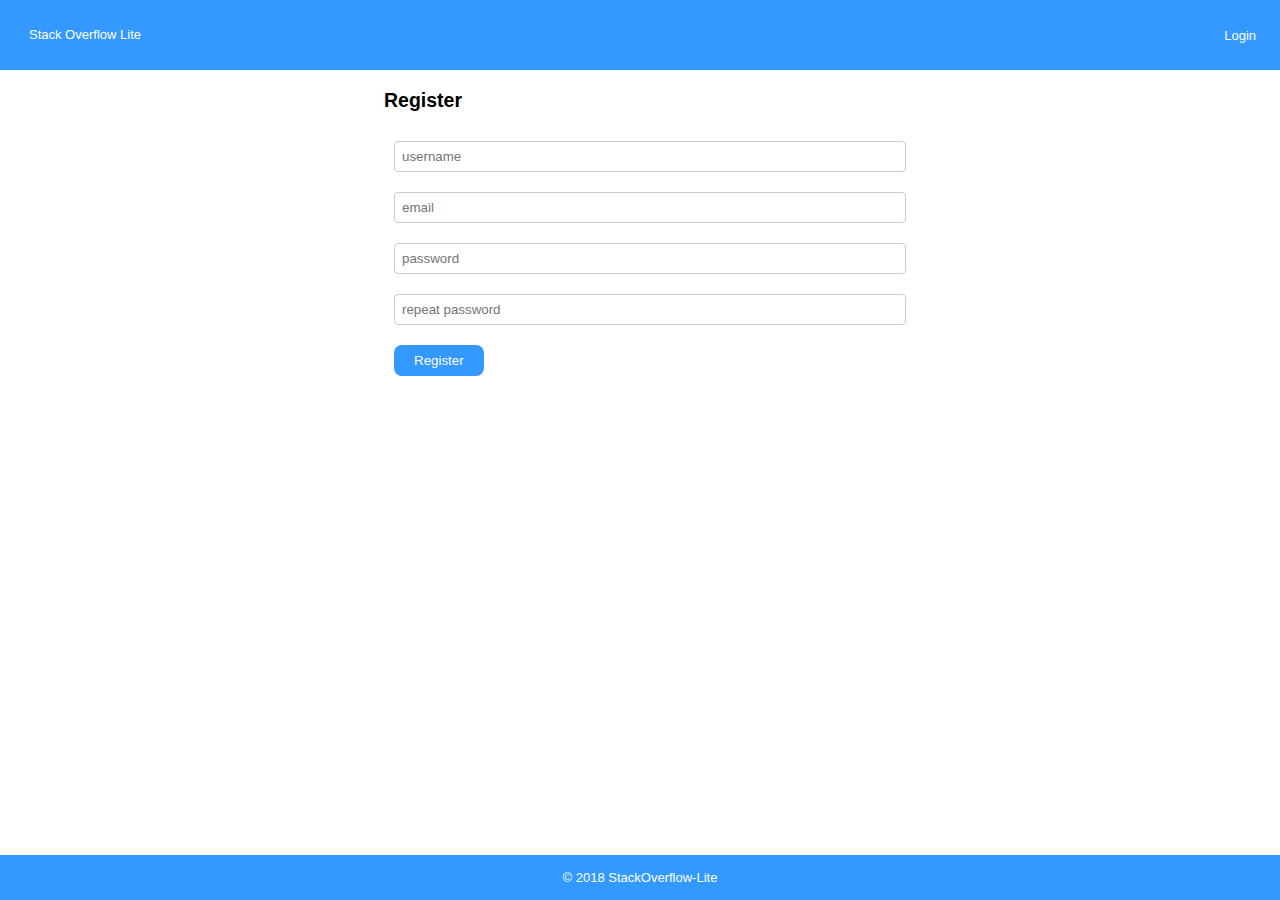
==== index.html @ bee70b69 "Rename registration.html to index.html for hosting on gh-pages" ====
<!DOCTYPE html>
<html lang="en">
<head>
    <meta charset="UTF-8">
    <meta name="viewport" content="width=device-width, initial-scale=1.0">
    <meta http-equiv="X-UA-Compatible" content="ie=edge">
    <title>Registration</title>
    <link rel="stylesheet" href="css/home.css">
    <link rel="stylesheet" href="css/registration.css">
</head>
<body>
    <div class="header">
        <div class="container-header">
            <div class="left-sideheader">
                <div class="logo-header">
                    <p class="p-logo">Stack Overflow Lite</p>
                </div>
            </div>
            <div class="right-sideheader">
                <div class=" login-header">
                    <a href="login.html">Login</a>
                </div>
            </div>
        </div>
    </div>
    <div class="reg-main-body-container">
        <div class="reg-left-main-body">

        </div>
        <div class="reg-main-body">
            <div class="reg-title">
                <h2>Register</h2>
            </div>
            <div-reg-form-div>
                <input type="text" class="username" placeholder="username"  id="name">
                <input type="text" class="email" placeholder="email"  id="email">
                <input type="password" class="password" placeholder="password"  id="password">
                <input type="password" class="repeat-password" placeholder="repeat password"  id="repeat-password">
                <button id="reg-submit-button" class="reg-submit-button">Register</button>
            </div-reg-form-div>
        </div>
        <div class="reg-right-main-body">
        </div>
        <div class="footer-reg">
             <p class="p-footer">&copy; 2018 StackOverflow-Lite</p>
        </div>
    </div>
</body>
</html>
---- css/home.css ----
body{
    display: block;
    margin: 0;
}

html {
    font-family: ProximaNova,-apple-system,BlinkMacSystemFont,"Segoe UI",Roboto,"Helvetica Neue",Arial,sans-serif;
    font-size: 13px;
    line-height: 1.5;
}


.header{
    display: flex;
    background-color: #39f;
}

.left-sideheader{
    display: flex;
    flex-direction: row;
    justify-content:flex-start;
}

.right-sideheader{
    display: flex;
    flex-direction: row;
    justify-content:flex-end;
    padding-top: 14px;
    padding-right: 12px
}

.logo-header{
   margin: 8px;
   color: #fff;
   padding: 4px;
   margin-left: 25px;
}

.login-header{
    margin: 8px;
    color: #fff;
    padding: 4px;
 }

 .logout-header{
    margin: 8px;
    color: #fff;
    padding: 4px;
 }

 .add-question-header {
    margin: 8px;
    color: #fff;
    padding: 4px 12px 4px 12px;
    border: 1px solid white;
    border-radius: 15px;
    margin-bottom: 9%;
}
 
 
 .container-header{
     display: flex;
     width: 100%;
     flex-direction: row;
     justify-content: space-between;
  
 }

 .search-form{
    padding:20px;
 }

input[type=text], select, textarea {
    width: 100%;
    padding: 7px;
    border: 1px solid #ccc;
    border-radius: 4px;
    box-sizing: border-box;
}

.header-search{
    border-radius: 28px !important;;
}

.main-container{
    display: flex;
    background: #fff;
    flex-direction: row;
}

.middle-body-container{
    width: 60%;
    border-left: 1px solid #e5e5e5;
    border-right: 1px solid #e5e5e5;

}

.left-body-container{
    width: 20%;
}

.right-body-container{
    width: 20%;
}

.footer-home {
    background-color: #39f;
    text-align: center;
    color: #fff;
    width: 100%;
    height: 4em;
}
.left-container {
    padding-left: 40px;
}

.home-button{
    border-bottom: 1px solid #e5e5e5;
    color: #222;
    margin-right: 40px;
}

.left-sub-bars{
    color: #999;
}

.questions-summary{
    display: flex;
    flex-direction: column;
    padding: 1px;
    margin-left: 20px;
    margin-right: 10px;
}

.question-title{
    color: #005999;
}

h3{
    font-size: 14px;
    font-weight: 400;
}

.question-content{
    padding-bottom: 5px;
    color: #3b4045;
}

.question-tags{
    display: flex;
    flex-direction: row;
}

.question-author{
    color: #39739d;
    background-color: #E1ECF4;
    margin-right: 5px;
    padding: 1px;
    width: fit-content;
}

.question-creation-date{
    color: #39739d;
    background-color: #E1ECF4;
    margin-right: 5px;
    padding: 1px;
    width: fit-content;
}

.question-answers{
    color: #39739d;
    background-color: #E1ECF4;
    padding: 1px;
    width: fit-content;
}

.right-main-bar-contents{
    display: flex;
    flex-direction: column;
    padding: 5px;
}

.right-main-bar-contents-bodies{
    display: flex;
    flex-direction: column;
}

.right-main-bar-content-body{
    word-wrap: break-word;
    padding: 2px;
    color: #07C;
    margin-bottom:  0.2em;
}

@media (max-width: 824px) {
	.container-header{
        display: flex;
        flex-direction: column;
       
    }
}

@media (max-width: 824px) {
	.right-sideheader{
        flex-direction: row;
        justify-content:center;
    }
}

@media (max-width: 824px) {
	.left-sideheader{
        flex-direction: row;
        justify-content:center;
    }
}

@media (max-width: 640px) {
	.main-container {
        display: flex;
        flex-direction: column;
        justify-content:flex-end;
    }
}

@media (max-width: 640px) {
	.left-container {
        display: flex;
        flex-direction: row;
        justify-content:space-around;
        margin-left: 100px;
    }
}

@media (max-width: 640px) {
	.left-sub-bars {
        display: flex;
        flex-direction: row;
        justify-content:space-around;
        padding: 5px;
    }
}

@media (max-width: 640px) {
	.my-questions {
        padding: 2px;
        margin-right: 15px;
    }
}

@media (max-width: 630px) {
	.middle-body-container {
        width: 100%
    }
    .right-body-container {
        width: 100%;
    }
}



.main-container > div {
    padding: 20px;
}

@media (max-width: 640px){
.main-container > div {
    display: flex;
    width: 100% !important;

    } 
}


p.p-footer-home {
    padding-top: 22px;
}

a {
    all: unset;
}
---- css/registration.css ----
.reg-left-main-body{
    width: 30%;
}

.reg-main-body{
    width: 40%;
    min-height: 50vh;
}

.reg-right-main-body{
    width: 30%;
}

.reg-main-body-container{
    display: flex;
    flex-direction: row;
}

input[type="password"] {
    width: 100%;
    padding: 7px;
    border: 1px solid #ccc;
    border-radius: 4px;
    box-sizing: border-box;
}

.reg-submit-button{
    background-color: #39f;
    border: 0 none;
    border-radius: 8px;
    color: #fff;
    padding: 8px 20px;
}

.footer-reg{
    background-color: #39f; 
    text-align: center;
    padding: 0px;
    color: #fff;
    bottom: 0;
    position: fixed;
    width:100%;
}

div-reg-form-div > input,button {
    margin: 10px;
}

a {
    all: unset;
}
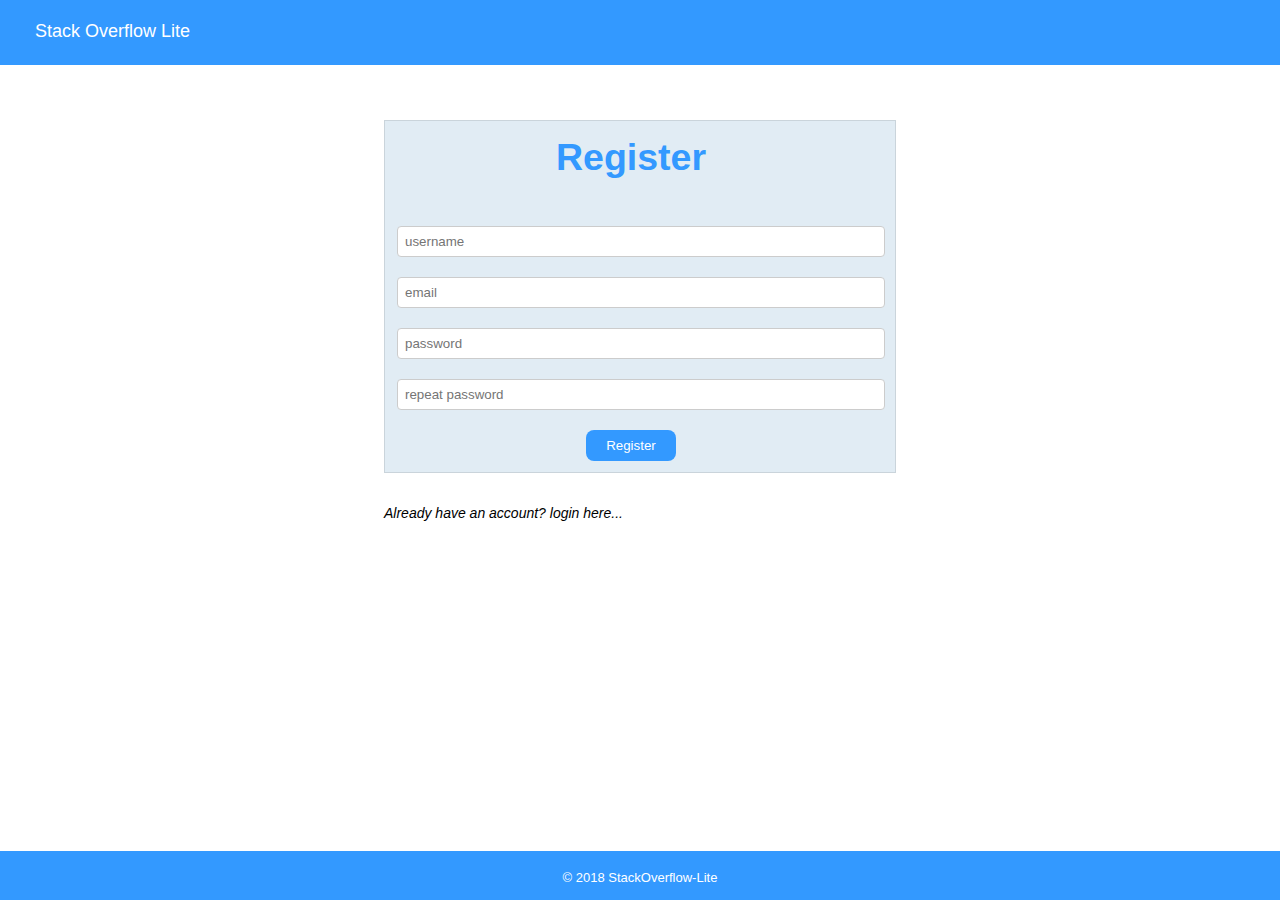
==== commit dd592bae: "Combined the css files to make one file and refactor the login and register pages" ====
--- a/index.html
+++ b/index.html
@@ -5,8 +5,7 @@
     <meta name="viewport" content="width=device-width, initial-scale=1.0">
     <meta http-equiv="X-UA-Compatible" content="ie=edge">
     <title>Registration</title>
-    <link rel="stylesheet" href="css/home.css">
-    <link rel="stylesheet" href="css/registration.css">
+    <link rel="stylesheet" href="css/master.css">
 </head>
 <body>
     <div class="header">
@@ -18,7 +17,6 @@
             </div>
             <div class="right-sideheader">
                 <div class=" login-header">
-                    <a href="login.html">Login</a>
                 </div>
             </div>
         </div>
@@ -27,17 +25,25 @@
         <div class="reg-left-main-body">
 
         </div>
+        
         <div class="reg-main-body">
-            <div class="reg-title">
-                <h2>Register</h2>
+            <div class="form-signin-r">
+                <div class="reg-title">
+                    <h2 class="h2-register">Register</h2>
+                </div>
+                <div-reg-form-div>
+                    <input type="text" class="username" placeholder="username"  id="name">
+                    <input type="text" class="email" placeholder="email"  id="email">
+                    <input type="password" class="password" placeholder="password"  id="password">
+                    <input type="password" class="repeat-password" placeholder="repeat password"  id="repeat-password">
+                    <div class="r-button">
+                        <button id="reg-submit-button" class="reg-submit-button">Register</button>
+                    </div>
+                </div-reg-form-div>
             </div>
-            <div-reg-form-div>
-                <input type="text" class="username" placeholder="username"  id="name">
-                <input type="text" class="email" placeholder="email"  id="email">
-                <input type="password" class="password" placeholder="password"  id="password">
-                <input type="password" class="repeat-password" placeholder="repeat password"  id="repeat-password">
-                <button id="reg-submit-button" class="reg-submit-button">Register</button>
-            </div-reg-form-div>
+            <div class="login-here">
+               <i> Already have an account? login <a href="login.html">here...</a> </i>
+            </div>
         </div>
         <div class="reg-right-main-body">
         </div>
--- a/css/master.css
+++ b/css/master.css
@@ -0,0 +1,782 @@
+body{
+    display: block;
+    margin: 0;
+ 
+    
+}
+
+html {
+    font-family: ProximaNova,-apple-system,BlinkMacSystemFont,"Segoe UI",Roboto,"Helvetica Neue",Arial,sans-serif;
+    font-size: 13px;
+    line-height: 1.5;
+}
+
+
+.header{
+    display: flex;
+    background-color: #39f;
+    height: 5em;
+}
+
+.left-sideheader{
+    display: flex;
+    flex-direction: row;
+    justify-content:flex-start;
+}
+
+.right-sideheader{
+    display: flex;
+    flex-direction: row;
+    justify-content:flex-end;
+    padding-top: 14px;
+    padding-right: 12px
+}
+
+
+p.p-logo {
+    font-size: 18px;
+    color: #fff;
+}
+
+.login-header{
+    margin: 8px;
+    padding: 4px;
+    color: #fff;
+ }
+
+ .logout-header{
+    margin: 8px;
+    color: #fff;
+    padding: 4px;
+ }
+
+ .add-question-header {
+    margin: 8px;
+    color: #fff;
+    padding: 4px 12px 4px 12px;
+    border: 1px solid white;
+    border-radius: 15px;
+    margin-bottom: 5%;
+}
+ 
+ 
+ .container-header{
+     display: flex;
+     width: 100%;
+     flex-direction: row;
+     justify-content: space-between;
+  
+ }
+
+ .search-form{
+    padding:20px;
+ }
+
+input[type=text], select, textarea {
+    width: 100%;
+    padding: 7px;
+    border: 1px solid #ccc;
+    border-radius: 4px;
+    box-sizing: border-box;
+}
+
+.header-search{
+    border-radius: 28px !important;;
+}
+
+.main-container{
+    display: flex;
+    background: #fff;
+    flex-direction: row;
+}
+
+.middle-body-container{
+    width: 60%;
+    border-left: 1px solid #e5e5e5;
+    border-right: 1px solid #e5e5e5;
+
+}
+
+.left-body-container{
+    width: 20%;
+}
+
+.right-body-container{
+    width: 20%;
+}
+
+.footer-home {
+    background-color: #39f;
+    text-align: center;
+    color: #fff;
+    width: 100%;
+    height: 4em;
+}
+.left-container {
+    padding-left: 40px;
+}
+
+.home-button{
+    border-bottom: 1px solid #e5e5e5;
+    color: #222;
+    margin-right: 40px;
+}
+
+.left-sub-bars{
+    color: #999;
+}
+
+.questions-summary{
+    display: flex;
+    flex-direction: column;
+    padding: 1px;
+    margin-left: 20px;
+    margin-right: 10px;
+}
+
+.question-title{
+    color: #005999;
+}
+
+h3{
+    font-size: 14px;
+    font-weight: 400;
+}
+
+.question-content{
+    color: #3b4045;
+}
+
+.question-tags{
+    display: flex;
+    flex-direction: row;
+}
+
+.question-author{
+    color: #39739d;
+    background-color: #E1ECF4;
+    margin-right: 5px;
+    padding: 1px;
+    width: fit-content;
+}
+
+.question-creation-date{
+    color: #39739d;
+    background-color: #E1ECF4;
+    margin-right: 5px;
+    padding: 1px;
+    width: fit-content;
+}
+
+.question-answers{
+    color: #39739d;
+    background-color: #E1ECF4;
+    padding: 1px;
+    width: fit-content;
+}
+
+.right-main-bar-contents{
+    display: flex;
+    flex-direction: column;
+    padding: 5px;
+}
+
+.right-main-bar-contents-bodies{
+    display: flex;
+    flex-direction: column;
+}
+
+.right-main-bar-content-body{
+    word-wrap: break-word;
+    padding: 2px;
+    color: #07C;
+    margin-bottom:  0.2em;
+}
+
+@media (max-width: 824px) {
+	.container-header{
+        display: flex;
+        flex-direction: column;
+       
+    }
+}
+
+@media (max-width: 824px) {
+	.right-sideheader{
+        flex-direction: row;
+        justify-content:center;
+    }
+}
+
+@media (max-width: 824px) {
+	.left-sideheader{
+        flex-direction: row;
+        justify-content:center;
+    }
+}
+
+@media (max-width: 640px) {
+	.main-container {
+        display: flex;
+        flex-direction: column;
+        justify-content:flex-end;
+    }
+}
+
+@media (max-width: 640px) {
+	.left-container {
+        display: flex;
+        flex-direction: row;
+        justify-content:space-around;
+    }
+}
+
+@media (max-width: 640px) {
+	.left-sub-bars {
+        display: flex;
+        flex-direction: row;
+        justify-content:space-around;
+        padding: 5px;
+    }
+}
+
+@media (max-width: 640px) {
+	.my-questions {
+        padding: 2px;
+        margin-right: 15px;
+    }
+}
+
+@media (max-width: 630px) {
+	.middle-body-container {
+        width: 100%
+    }
+    .right-body-container {
+        width: 100%;
+    }
+}
+
+middle-body-main {
+    padding: 0px;
+}
+
+@media (max-width: 640px){
+.main-container > div {
+    display: flex;
+    width: 100% !important;
+
+    } 
+}
+
+
+p.p-footer-home {
+    padding-top: 22px;
+}
+
+.auto {
+    cursor: auto;
+}
+a {
+    all: unset;
+}
+
+
+
+.reg-main-body2 {
+    width: 40%;
+    min-height: 50vh;
+    margin-top: 7%;
+    padding: 11px;
+
+}
+
+
+
+
+.reg-title {
+    text-align: center;
+    color: #39f;
+    font-size: 25px;
+}
+
+textarea#question-body {
+    width: 100%;
+    line-height: 1.3;
+    padding: 9px;
+    tab-size: 4;
+}
+
+.post-question-button{
+    background-color: #39f;
+    border: 0 none;
+    padding: 12px 18px;
+    border-radius: 8px;
+    color: #fff;
+    padding: 12px 22px;
+}
+
+.add-question-container {
+    width: 95%;
+}
+
+.add-question-container {
+    width: 95%;
+}
+
+
+.right-main-bar-contents-question {
+    display: flex;
+    flex-direction: column;
+    padding: 5px;
+}
+
+p.p-footer {
+    padding-top: 4px;
+}
+
+a {
+    all: unset;
+}
+
+a:hover {
+    cursor: pointer;
+}
+
+
+
+.footer-add-question {
+    background-color: #39f;
+    text-align: center;
+    color: #fff;
+    width: 100%;
+    height: 4em;
+    position: absolute;
+    bottom: 0;
+}
+.reg-left-main-body{
+    width: 30%;
+}
+
+.reg-main-body{
+    width: 40%;
+    min-height: 50vh;
+}
+
+.reg-right-main-body{
+    width: 30%;
+}
+
+.reg-main-body-container{
+    display: flex;
+    flex-direction: row;
+    
+}
+
+input[type="password"] {
+    width: 100%;
+    padding: 7px;
+    border: 1px solid #ccc;
+    border-radius: 4px;
+    box-sizing: border-box;
+}
+
+.reg-submit-button{
+    background-color: #39f;
+    border: 0 none;
+    border-radius: 8px;
+    color: #fff;
+    padding: 8px 20px;
+}
+
+.footer-reg{
+    background-color: #39f; 
+    text-align: center;
+    padding: 0px;
+    color: #fff;
+    bottom: 0;
+    position: fixed;
+    width:100%;
+}
+
+div-reg-form-div > input,button {
+    margin: 10px;
+}
+
+a {
+    all: unset;
+}
+
+a:hover {
+    cursor: pointer;
+}
+
+
+img {
+    padding: .25rem;
+    background-color: #fff;
+    border: 1px solid #dee2e6;
+    border-radius: .25rem;
+    max-width: 100%;
+}
+
+.profile-image {
+    width: 35%;
+}
+
+.profile-contacts {
+    padding: 29px;
+    font-weight: 900;
+}
+
+.main-container-profile {
+    display: flex;
+    background: #fff;
+    flex-direction: row;
+}
+
+.middle-body-container-profile {
+    width: 70%;
+    border-left: 1px solid #e5e5e5;
+    border-right: 1px solid #e5e5e5;
+}
+
+.right-body-container-profile {
+    width: 15%;
+}
+
+.left-body-container-profile {
+    width: 15%;
+}
+
+.top-body-profile{
+    display: flex;
+    flex-direction: row;
+    padding: 20px;
+}
+
+.user-details-profile {
+    display: flex;
+    justify-content: flex-start; 
+    width: 50%;
+}
+
+.bottom-body-profile{
+    display: flex;
+    flex-direction: row;
+}
+
+.profile-username{
+    color: #39f;
+}
+
+.profile-email{
+    color: #39f;
+}
+
+p.p-photo {
+    padding: 40px;
+    color: #999;
+}
+
+.number-questions{
+    height: 80px;
+    width: 80px;
+    background-color: #bbb;
+    border-radius: 50%;
+    display: inline-block;
+    align-content: center;
+}
+
+.number-answers{
+    height: 80px;
+    width: 80px;
+    background-color: #bbb;
+    border-radius: 50%;
+    display: inline-block;
+    align-content: center;
+}
+
+
+
+.p-number-title-profile{
+    color: #999;
+}
+
+.number-of-questions-profile{
+    display: flex;
+    flex-direction: column;
+    justify-content: flex-start;
+}
+
+
+p.num {
+    padding: 5%;
+    padding-left: 43%;
+    font-weight: 900;
+    font-size: 20px;
+    color: #268a3d;
+}
+
+.num-answers {
+    padding: 3%;
+    padding-left: 31%;
+    font-weight: 900;
+    font-size: 20px;
+    color: #268a3d;
+}
+
+p.p-number-title--answers {
+    color: #999;
+}
+
+.bottom-body-profile{
+    display: flex;
+    flex-direction: row;
+    justify-content: space-between;
+}
+
+.top-answered-questions{
+    background-color: #f1f1f1;
+    width: 49%;
+}
+
+.recent-questions{
+    background-color: #f1f1f1;
+    width: 49%;
+}
+
+.p-title-q {
+    padding: -2px;
+    padding-top: 5px;
+    text-align: center;
+    font-weight: 900;
+    color: #39f;
+}
+
+
+.p-title-a {
+    padding: -2px;
+    padding-top: 5px;
+    text-align: center;
+    font-weight: 900;
+    color: #39f;
+}
+
+.q-title {
+    padding: 9px;
+    color: #999;
+}
+
+.a-title {
+    padding: 9px;
+    color: #999;
+}
+
+@media (max-width: 668px) {
+	.top-body-profile  {
+        display: flex;
+        flex-direction: column;
+        justify-content:space-around;
+    }
+}
+
+@media (max-width: 630px) {
+	.bottom-body-profile  {
+        display: flex;
+        flex-direction: column;
+        justify-content:space-around;
+    }
+}
+
+@media (max-width: 630px) {
+	.top-answered-questions  {
+        display: flex;
+        flex-direction: column;
+        justify-content:space-around;
+        width: 100% !important;
+    }
+}
+
+@media (max-width: 630px) {
+    .recent-questions {
+        display: flex;
+        flex-direction: column;
+        justify-content:space-around;
+        width: 100% !important;
+    }
+}
+
+img{
+    padding: .25rem;
+    background-color: #fff;
+    border: 1px solid #dee2e6;
+    border-radius: .25rem;
+    max-width: 100%;
+}
+
+.body-left-profile {
+    display: flex;
+    width: 50%;
+    justify-content: space-evenly;
+}
+
+.profile-image {
+    width: 35%;
+}
+
+.profile-contacts {
+    padding: 29px;
+    font-weight: 900;
+}
+
+
+.h2-profile {
+    margin: 20px;
+}
+
+a {
+    all: unset;
+}
+  
+a:hover {
+    cursor: pointer;
+}
+
+.question-answer-votes {
+    background-color: #ccc;
+    color: #07c;
+    margin-right: 8px;
+    padding: 1px;
+    width: fit-content;
+    border-radius: 4px;
+    font-weight: bold;
+}
+
+
+.answer-voting {
+    display: flex;
+    justify-content: flex-end;
+}
+
+.question-answers-details {
+    flex-direction: row;
+    align-items: flex-end;
+    background-color: #f5f5f5;
+    margin-top: 13px;
+    margin-bottom: -7px;
+    padding-bottom: 10px;
+    padding-top: 5px;
+    /* width: 80%; */
+
+}
+
+.post-answer-button {
+    background-color: #39f;
+    border: 0 none;
+    padding: 12px 18px;
+    border-radius: 8px;
+    color: #fff;
+    padding: 12px 22px;
+}
+
+
+.update-question-button {
+    background-color: #39f;
+    border: 0 none;
+    border-radius: 8px;
+    color: #fff;
+    padding: 12px 5px;
+}
+
+.delete-question-button {
+    background-color: red;
+    border: 0 none;
+    border-radius: 8px;
+    color: #fff;
+    padding: 12px 5px;
+}
+
+.question-details-buttons {
+    display: flex;
+    justify-content: space-between;
+}
+
+.s-button{
+    display: flex;
+    justify-content: space-around;
+}
+
+
+.logo-header {
+    margin-left: 35px;
+}
+
+.r-button{
+    display: flex;
+    justify-content: space-around;
+
+}
+
+.form-login-r{
+    padding: 6px 20px 1px 2px;
+    border: 1px solid rgba(0, 0, 0, 0.1);
+    margin-top: 0px;
+    background-color: #e1ecf4;
+}
+
+.form-signin-r{
+    padding: 6px 20px 1px 2px;
+    border: 1px solid rgba(0, 0, 0, 0.1);
+    margin-top: 55px;
+    background-color: #e1ecf4;
+}
+
+.h2-questions{
+    display: flex;
+    justify-content: space-around;
+}
+
+.q-answers{
+    display: flex;
+    flex-direction: column;
+}
+
+.q-answers-all {
+    display: flex;
+    flex-direction: column;
+}
+
+.answers-all{
+    display: flex;
+    flex-direction: column;
+    justify-content: flex-end;
+}
+
+.question-answer-body {
+    padding-left: 124px;
+}
+
+.answers-header {
+    margin-left: 10px;
+    font-size: 16px;
+}
+
+.h2-register {
+    margin-top: 2px;
+}
+
+.login-here {
+    font-size: 14px;
+    padding-top: 30px;
+}
+
+.signin-here{
+    font-size: 14px;
+    padding-top: 30px;
+}
+
+
+  a:hover {
+    cursor: pointer;
+    color: #005999;
+}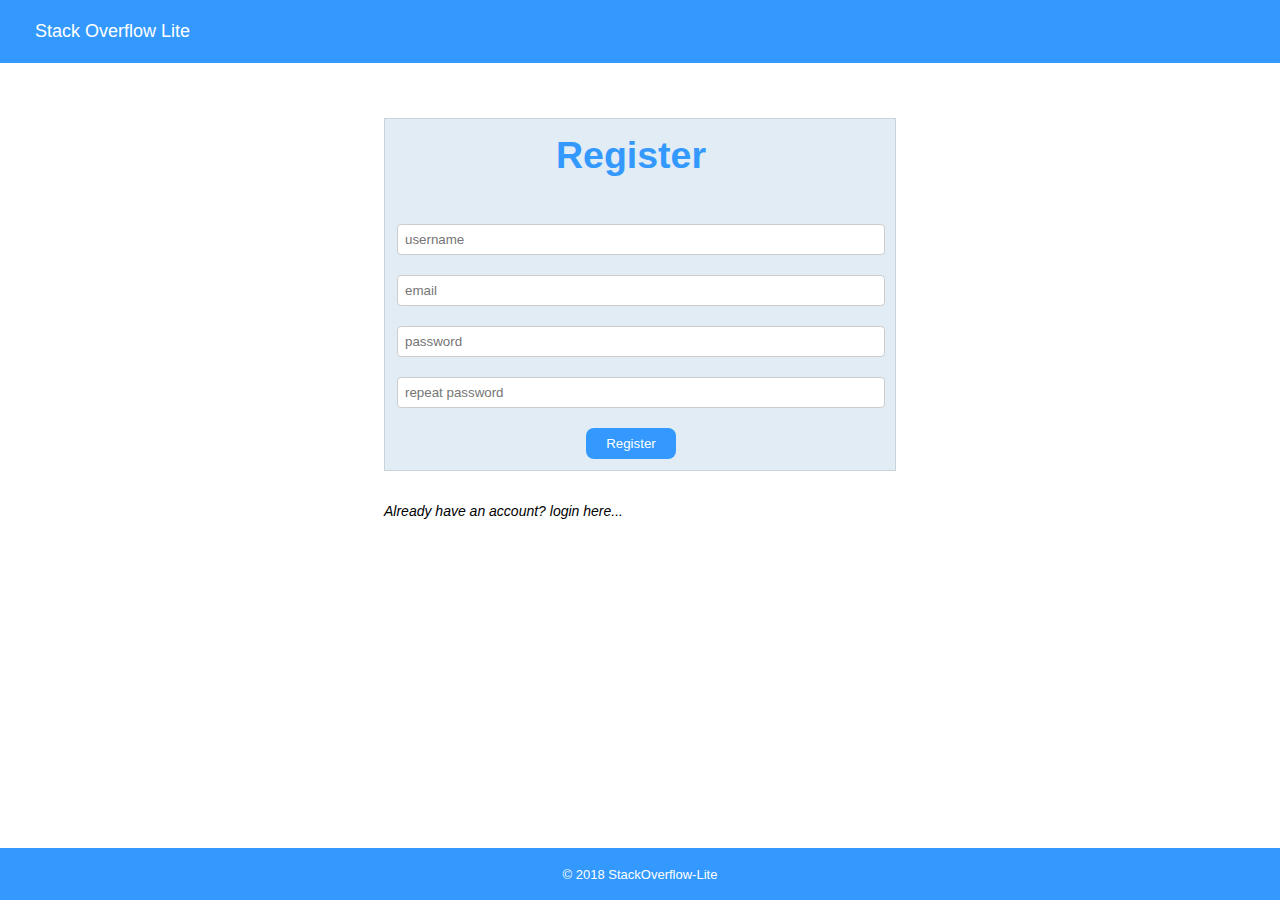
==== commit 7f5a7b63: "Make footer stick at the botton" ====
--- a/index.html
+++ b/index.html
@@ -42,12 +42,12 @@
                 </div-reg-form-div>
             </div>
             <div class="login-here">
-               <i> Already have an account? login <a href="login.html">here...</a> </i>
+               <i> Already have an account? <a href="login.html">login here...</a> </i>
             </div>
         </div>
         <div class="reg-right-main-body">
         </div>
-        <div class="footer-reg">
+        <div class="footer-home">
              <p class="p-footer">&copy; 2018 StackOverflow-Lite</p>
         </div>
     </div>
--- a/css/master.css
+++ b/css/master.css
@@ -9,13 +9,14 @@
     font-family: ProximaNova,-apple-system,BlinkMacSystemFont,"Segoe UI",Roboto,"Helvetica Neue",Arial,sans-serif;
     font-size: 13px;
     line-height: 1.5;
+    min-height: 100%;
+    max-height: 100%;
 }
 
 
 .header{
     display: flex;
     background-color: #39f;
-    height: 5em;
 }
 
 .left-sideheader{
@@ -88,12 +89,14 @@
     display: flex;
     background: #fff;
     flex-direction: row;
+    margin-bottom: 57px;
 }
 
 .middle-body-container{
     width: 60%;
     border-left: 1px solid #e5e5e5;
     border-right: 1px solid #e5e5e5;
+    overflow-y: scroll;
 
 }
 
@@ -111,6 +114,8 @@
     color: #fff;
     width: 100%;
     height: 4em;
+    position: fixed;
+    bottom: 0;
 }
 .left-container {
     padding-left: 40px;
@@ -270,7 +275,7 @@
 
 
 p.p-footer-home {
-    padding-top: 22px;
+    padding-top: 10px;
 }
 
 .auto {
@@ -432,6 +437,8 @@
     display: flex;
     background: #fff;
     flex-direction: row;
+
+    margin-bottom: 60px;
 }
 
 .middle-body-container-profile {
@@ -779,4 +786,8 @@
   a:hover {
     cursor: pointer;
     color: #005999;
+}
+
+.number-of-questions-profile {
+    margin-left: 100px;
 }